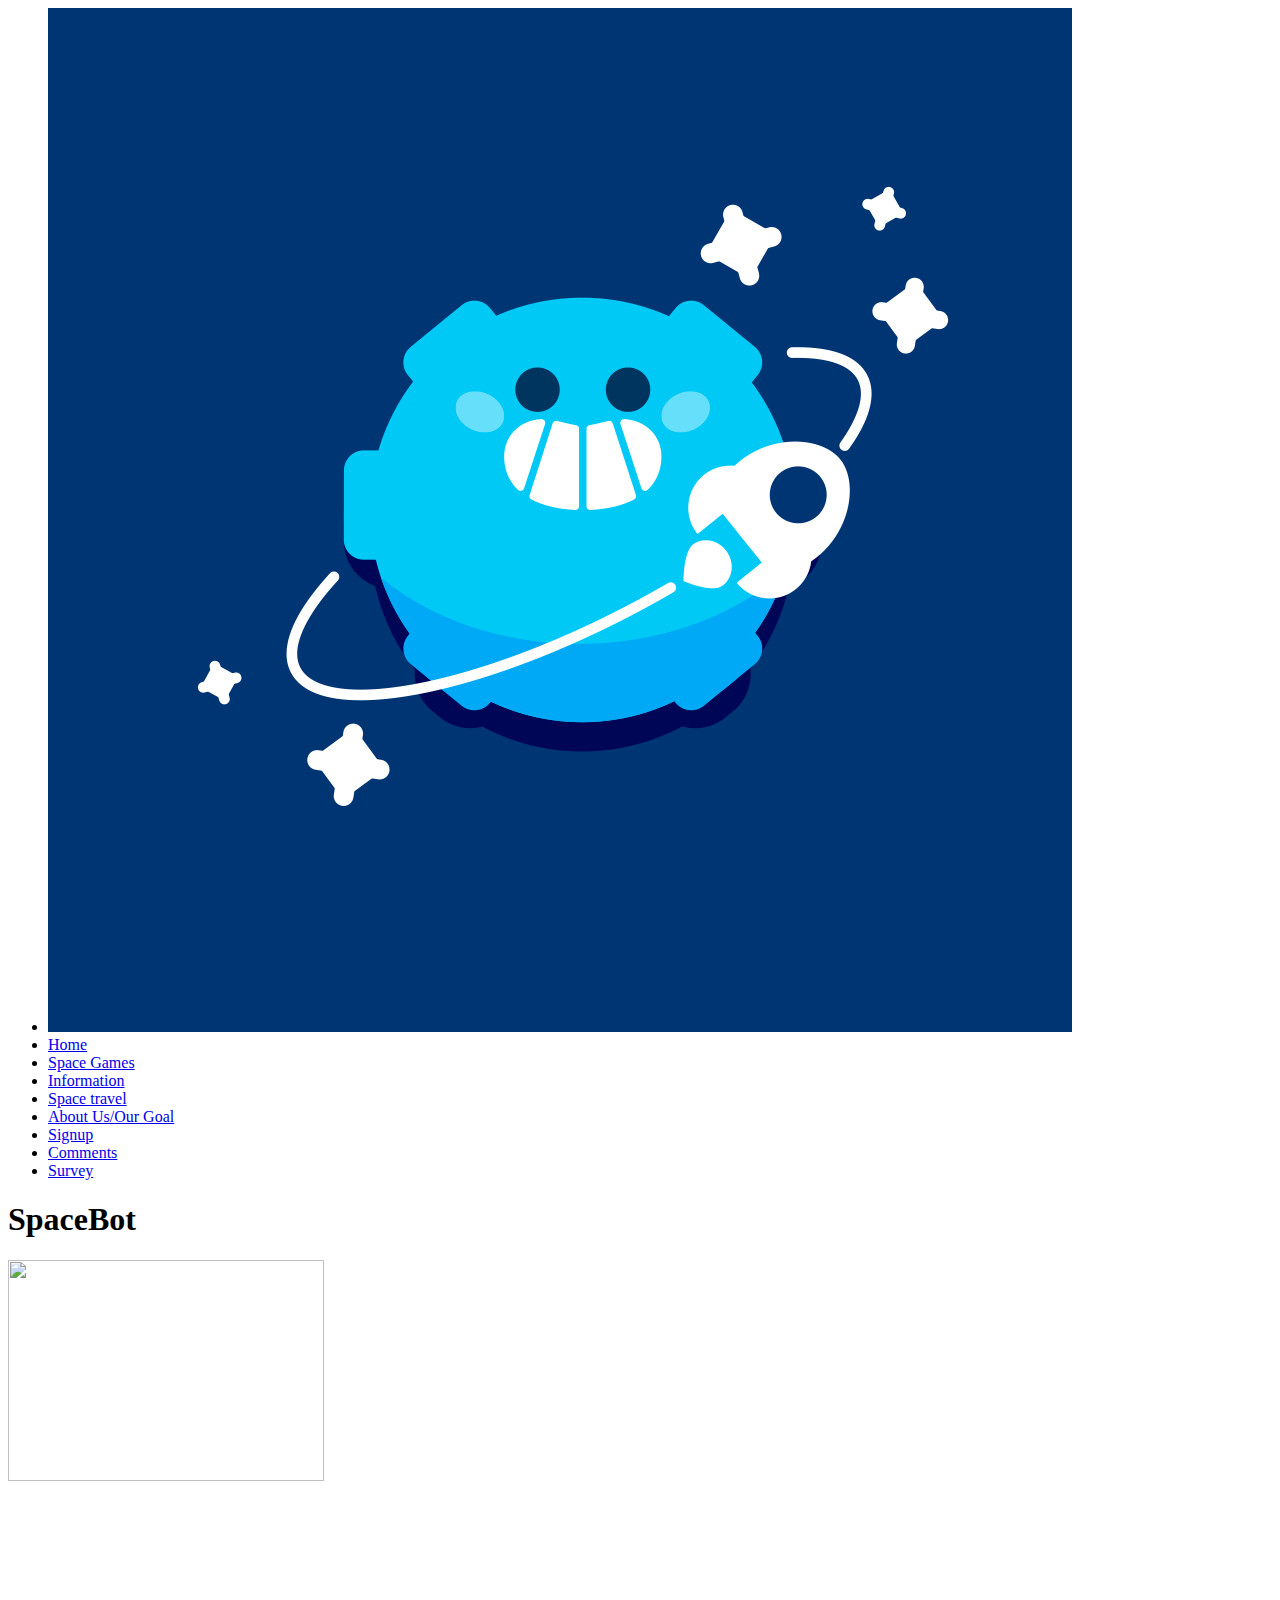
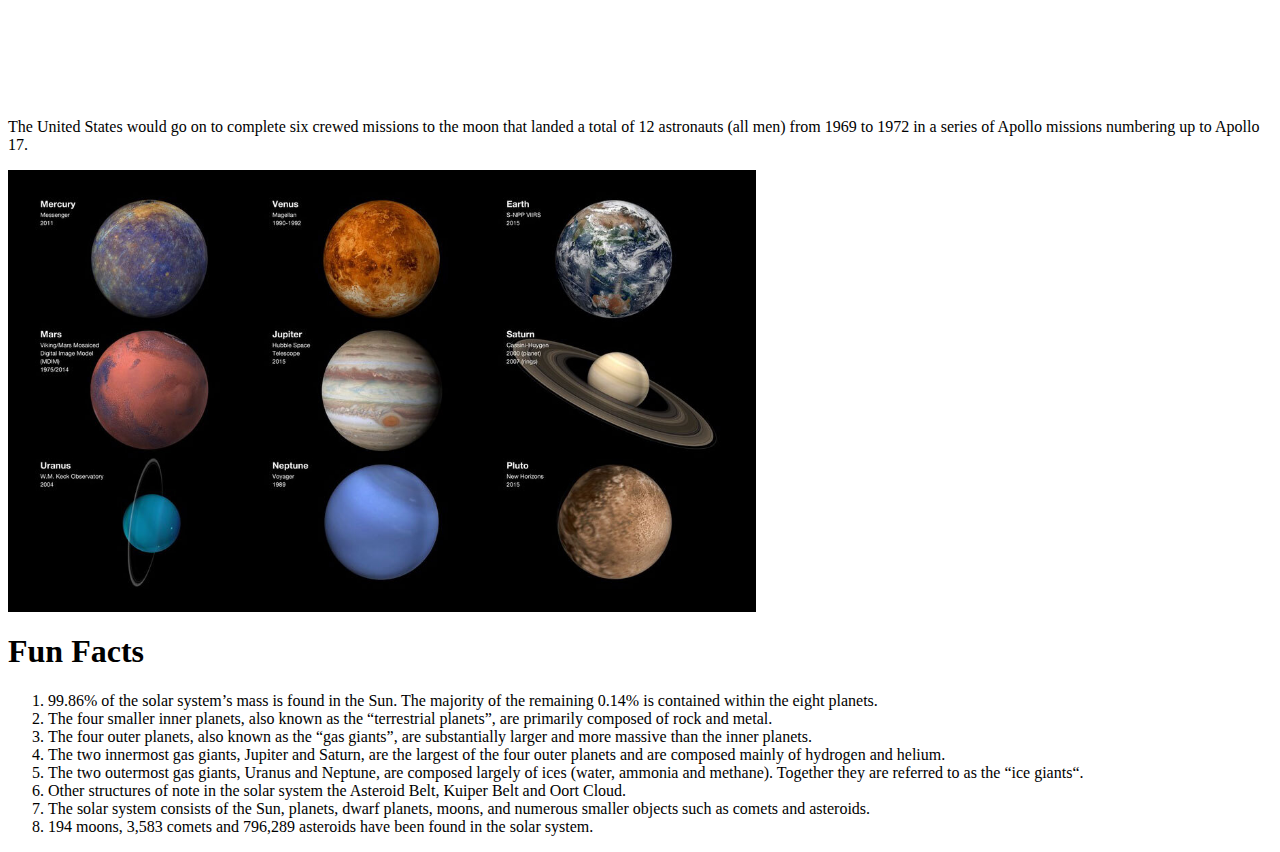
==== spacebot.html @ ee8b8693 "first commit" ====
<html>
<head>
<title>SpaceBot</title>
</head>
<body>
    <ul>
        <div class="nav-image">
        <li><img src="icon.jpg"></li>
    </div>
        <li><a href="spacebot.html">Home</a></li>
    <li><a href="gamepage.html">Space Games</a></li>
    <li><a href="information.html">Information</a></li>
    <li><a href="spacetravel.html">Space travel</a></li>
    <li><a href="aboutus.html">About Us/Our Goal</a></li>
    <li><a href="login.html">Signup</a></li>
<li><a href="comments.html">Comments</a></li>
<li><a href="poll.html">Survey</a></li>
</ul>
    <h1>SpaceBot</h1>    
<img src="http://2.bp.blogspot.com/-WckjPh7mYpo/Ueu0Vu0EVGI/AAAAAAAAYMk/gr_8quLZSGA/s1600/Apollo_11_Launched_Via_Saturn_V_Rocket.jpg" Length=70% height="50%">
<p>The United States would go on to complete six crewed missions to the moon that landed a total of 12 astronauts (all men) from 1969 to 1972 in a series of Apollo missions numbering up to Apollo 17.</p>
<img src="solarsystem.jpg" Length=50% Height=50%>
    <h1>Fun Facts</h1>
<ol>
    <li>99.86% of the solar system’s mass is found in the Sun. The majority of the remaining 0.14% is contained within the eight planets.</li>
    <li>The four smaller inner planets, also known as the “terrestrial planets”, are primarily composed of rock and metal.</li>
    <li>The four outer planets, also known as the “gas giants”,  are substantially larger and more massive than the inner planets.</li>
    <li>The two innermost gas giants, Jupiter and Saturn, are the largest of the four outer planets and are composed mainly of hydrogen and helium.</li>
    <li>The two outermost gas giants, Uranus and Neptune, are composed largely of ices (water, ammonia and methane).  Together they are referred to as the “ice giants“.</li>
    <li>Other structures of note in the solar system the Asteroid Belt, Kuiper Belt and Oort Cloud.</li>
    <li>The solar system consists of the Sun, planets, dwarf planets, moons, and numerous smaller objects such as comets and asteroids.</li>
    <li>194 moons, 3,583 comets and 796,289 asteroids have been found in the solar system.</li>
</ol>
<link rel="Stylesheet" href="Spacebot.css"/>
</body>
</html>
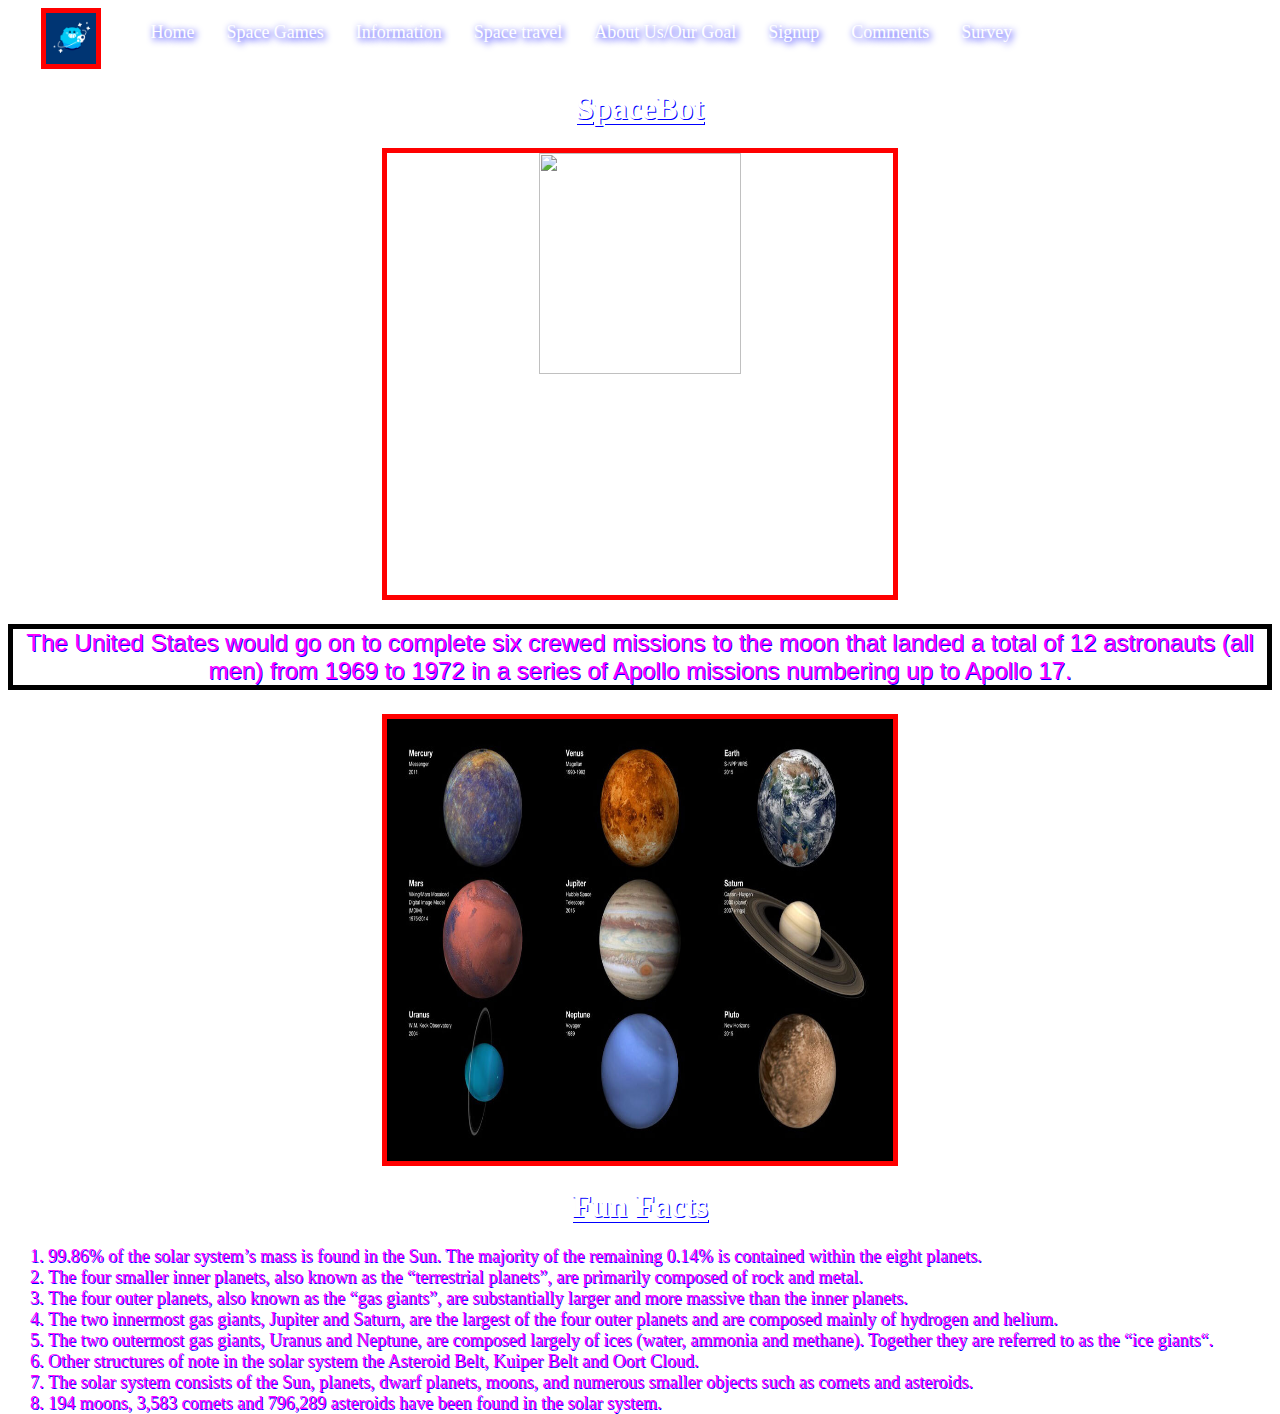
==== commit 78e9f185: "Changed word" ====
--- a/spacebot.html
+++ b/spacebot.html
@@ -31,6 +31,6 @@
     <li>The solar system consists of the Sun, planets, dwarf planets, moons, and numerous smaller objects such as comets and asteroids.</li>
     <li>194 moons, 3,583 comets and 796,289 asteroids have been found in the solar system.</li>
 </ol>
-<link rel="Stylesheet" href="Spacebot.css"/>
+<link rel="Stylesheet" href="spacebot.css"/>
 </body>
 </html>--- a/spacebot.css
+++ b/spacebot.css
@@ -0,0 +1,62 @@
+body {background-image:url(https://wallup.net/wp-content/uploads/2016/01/315643-space-stars-nebula.jpg) ;}
+p {font-size: large;
+    background-color: none;
+    color: fuchsia;
+    font-family: 'Lucida Sans', 'Lucida Sans Regular', 'Lucida Grande', 'Lucida Sans Unicode', Geneva, Verdana, sans-serif;
+    font-weight: 200;
+text-align: center;
+border: 5px solid black;
+outline-color: blue 50px;
+text-shadow: 1px 1px blue;
+font-size: x-large;
+}
+h1 {
+color:white;
+background-color:none;
+text-align: center;
+text-shadow: 1px 1px blue;
+font-family: Cambria, Cochin, Georgia, Times, 'Times New Roman', serif;
+text-decoration: underline;
+}
+img {
+border: 5px solid red;
+text-align: center;
+display: block;
+  margin-left: auto;
+  margin-right: auto;
+  width: 40%;
+}
+li {
+  font-size: large;
+  background-color: none;
+  color: fuchsia;
+  font-family: Georgia, 'Times New Roman', Times, serif;
+  font-weight: 200;
+  text-align: start;
+  text-align: justify;
+  text-shadow: 1px 1px blue;
+  }
+ul {list-style-type: none;
+margin: 0;
+padding: 0;
+overflow:hidden;
+background-color: none;
+}
+li {
+float: left;
+}
+li a {
+display: block;
+color: white;
+text-align: center;
+padding: 14px 16px;
+text-decoration: none;
+text-shadow: 2px 2px 7px blue;
+}
+li a:hover {
+background-color: gray;
+}
+.nav-image {
+ max-width: 10%;    
+max-height: auto;
+}